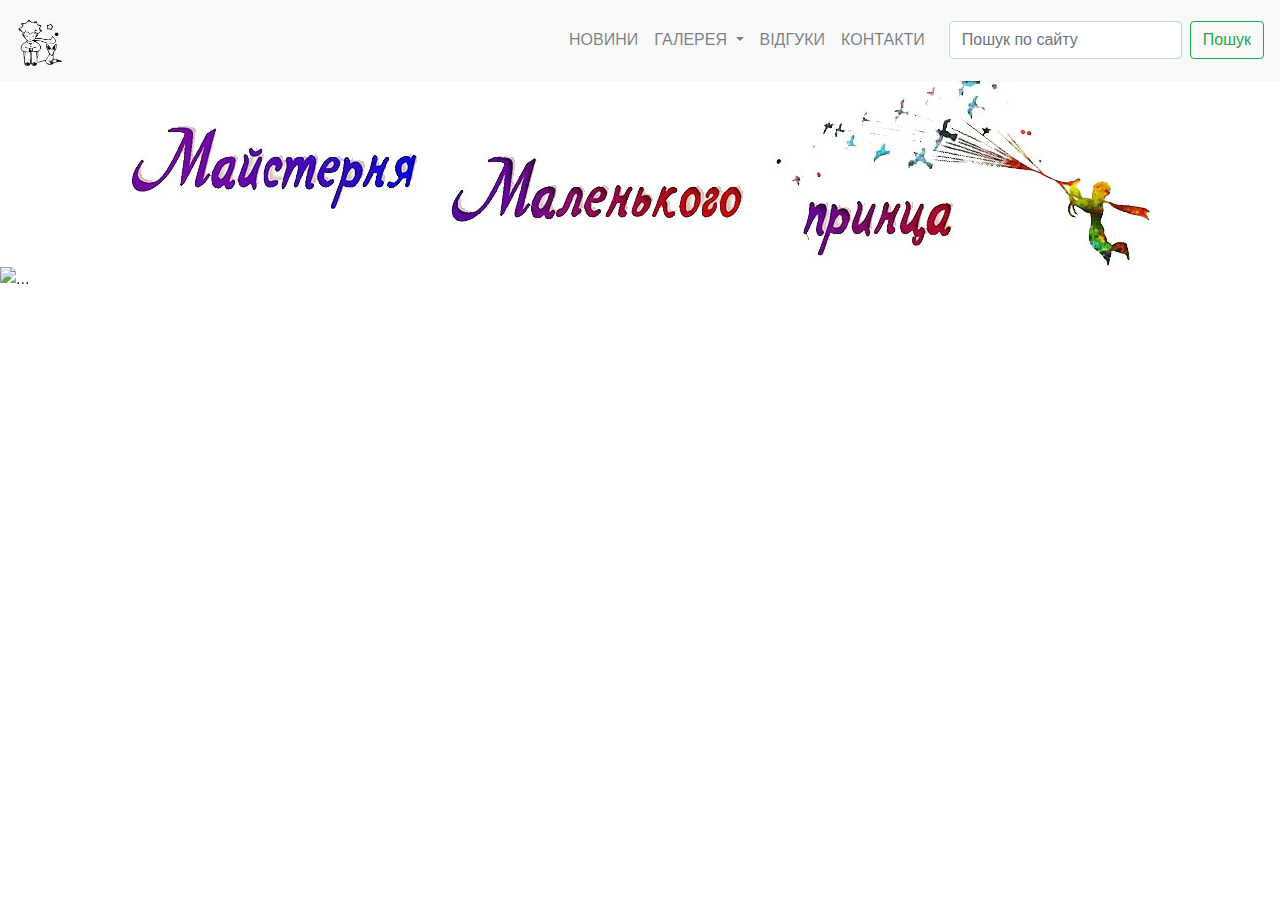
==== index.html @ 0a29ed21 "first commit" ====
<!DOCTYPE html>
<html lang="ua">
<head>
	<meta charset="UTF-8">
    <meta name="viewport" content="width=device-width, initial-scale=1, shrink-to-fit=no">
    
    <!-- Bootstrap CSS -->
    <link rel="stylesheet" href="https://stackpath.bootstrapcdn.com/bootstrap/4.3.1/css/bootstrap.min.css" integrity="sha384-ggOyR0iXCbMQv3Xipma34MD+dH/1fQ784/j6cY/iJTQUOhcWr7x9JvoRxT2MZw1T" crossorigin="anonymous">
    <link href="https://fonts.googleapis.com/css?family=Noto+Serif&display=swap" rel="stylesheet">
    <link rel="stylesheet" href="css/mycss.css">
    <link rel="stylesheet" href="css/mediaqueries.css">
	<title>Майстерня маленького принца</title>
</head>
<body>
  <header>
    <nav class="navbar navbar-expand-lg navbar-light bg-light">
    <a class="navbar-brand" href="#"><img class="w-25" src="img/logo.png"></a>
      <div class="collapse navbar-collapse" id="navbarSupportedContent">
        <ul class="navbar-nav ml-auto">
        <li class="nav-item">
          <a class="nav-link" href="#">НОВИНИ</a>
         </li>
        <li class="nav-item dropdown">
          <a class="nav-link dropdown-toggle" href="#" id="navbarDropdown" role="button" data-toggle="dropdown" aria-haspopup="true" aria-expanded="false">
            ГАЛЕРЕЯ
          </a>
          <div class="dropdown-menu" aria-labelledby="navbarDropdown">
            <a class="dropdown-item" href="#">ФОТО</a>
            <a class="dropdown-item" href="#">ВІДЕО</a>
            </div>
        </li>
        <li class="nav-item">
          <a class="nav-link" href="#">ВІДГУКИ</a>
        </li>
          <li class="nav-item">
          <a class="nav-link" href="#">КОНТАКТИ</a>
        </li>
        </ul>
        <form class="form-inline my-2 my-lg-0 ml-3">
          <input class="form-control mr-sm-2" type="search" placeholder="Пошук по сайту" aria-label="Search">
          <button class="btn btn-outline-success my-2 my-sm-0" type="submit">Пошук</button>
        </form>
      </div>
    </nav>

    <img class="logo-img" src="img/logo_image.jpg">
  
  </header>
  <div class="main-contant">
    <div id="carouselExampleFade" class="carousel slide carousel-fade" data-ride="carousel">
      <div class="carousel-inner">
        <div class="carousel-item active">
          <img src="..." class="d-block w-100" alt="...">
        </div>
        <div class="carousel-item">
          <img src="..." class="d-block w-100" alt="...">
        </div>
        <div class="carousel-item">
          <img src="..." class="d-block w-100" alt="...">
        </div>
      </div>
    <a class="carousel-control-prev" href="#carouselExampleFade" role="button" data-slide="prev">
    <span class="carousel-control-prev-icon" aria-hidden="true"></span>
    <span class="sr-only">Попередній</span>
    </a>
    <a class="carousel-control-next" href="#carouselExampleFade" role="button" data-slide="next">
    <span class="carousel-control-next-icon" aria-hidden="true"></span>
    <span class="sr-only">Наступний</span>
    </a>
    </div>



 








  </div>









		















    <!-- My JavaScript-->
    <script src="js/myjs.js"></script>

    <!-- jQuery first, then Popper.js, then Bootstrap JS -->
    <script src="https://code.jquery.com/jquery-3.3.1.slim.min.js" integrity="sha384-q8i/X+965DzO0rT7abK41JStQIAqVgRVzpbzo5smXKp4YfRvH+8abtTE1Pi6jizo" crossorigin="anonymous"></script> <script src="https://cdnjs.cloudflare.com/ajax/libs/popper.js/1.14.7/umd/popper.min.js" integrity="sha384-UO2eT0CpHqdSJQ6hJty5KVphtPhzWj9WO1clHTMGa3JDZwrnQq4sF86dIHNDz0W1" crossorigin="anonymous"></script>
    <script src="https://stackpath.bootstrapcdn.com/bootstrap/4.3.1/js/bootstrap.min.js" integrity="sha384-JjSmVgyd0p3pXB1rRibZUAYoIIy6OrQ6VrjIEaFf/nJGzIxFDsf4x0xIM+B07jRM" crossorigin="anonymous"></script>
</body>
</html>
---- css/mycss.css ----
.logo-img{
	display: flex;
	margin-left: auto;
	margin-right: auto;
}
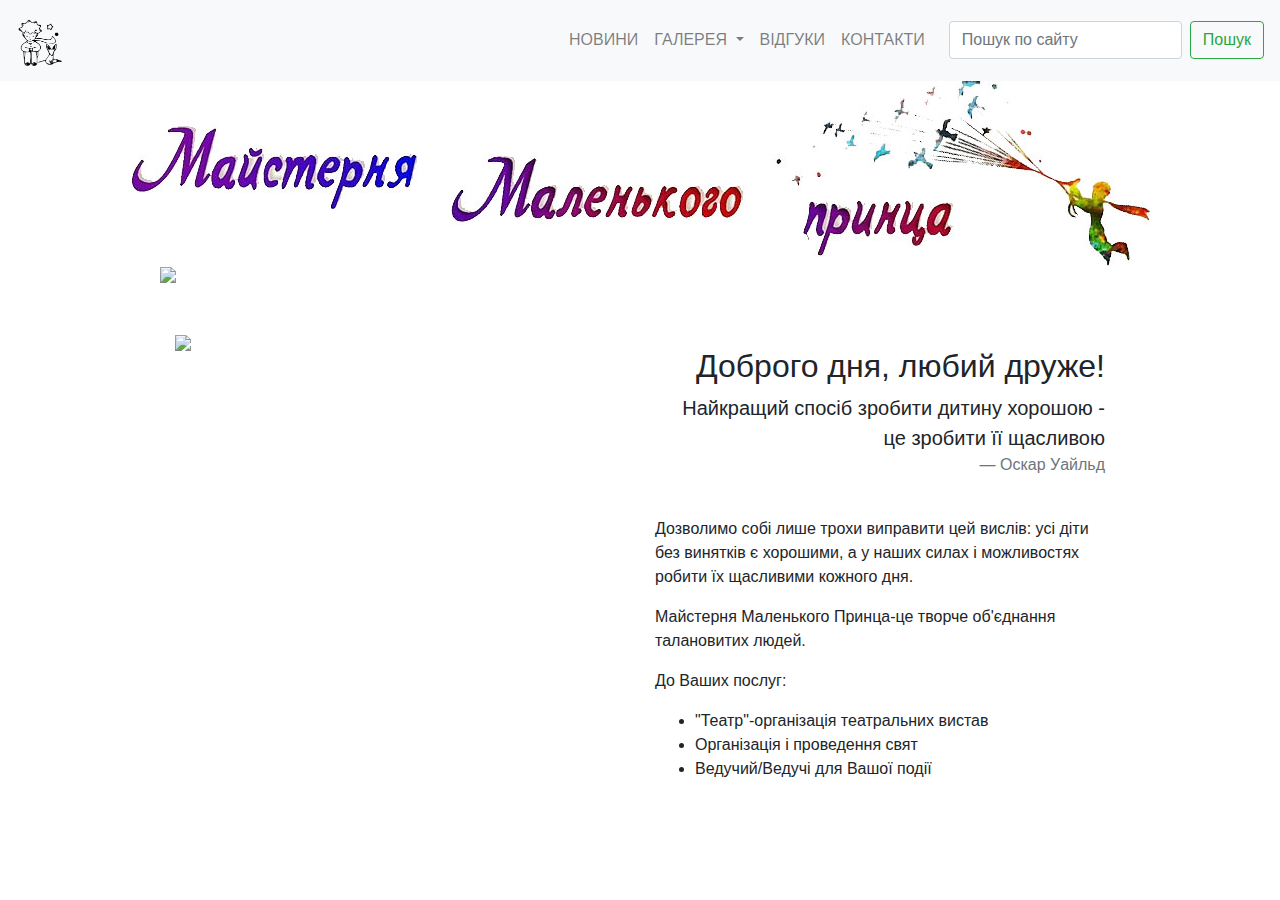
==== commit c96ee060: "workin in maincontainer part two" ====
--- a/index.html
+++ b/index.html
@@ -7,6 +7,7 @@
     <!-- Bootstrap CSS -->
     <link rel="stylesheet" href="https://stackpath.bootstrapcdn.com/bootstrap/4.3.1/css/bootstrap.min.css" integrity="sha384-ggOyR0iXCbMQv3Xipma34MD+dH/1fQ784/j6cY/iJTQUOhcWr7x9JvoRxT2MZw1T" crossorigin="anonymous">
     <link href="https://fonts.googleapis.com/css?family=Noto+Serif&display=swap" rel="stylesheet">
+    <!-- My CSS -->
     <link rel="stylesheet" href="css/mycss.css">
     <link rel="stylesheet" href="css/mediaqueries.css">
 	<title>Майстерня маленького принца</title>
@@ -46,17 +47,18 @@
     <img class="logo-img" src="img/logo_image.jpg">
   
   </header>
+
   <div class="main-contant">
-    <div id="carouselExampleFade" class="carousel slide carousel-fade" data-ride="carousel">
+    <div id="carouselExampleFade" class="carousel slide carousel-fade " data-ride="carousel">
       <div class="carousel-inner">
         <div class="carousel-item active">
-          <img src="..." class="d-block w-100" alt="...">
+          <img src="img/carusel/carusel_one.jpg" class="d-block w-75 mx-auto">
         </div>
         <div class="carousel-item">
-          <img src="..." class="d-block w-100" alt="...">
+          <img src="img/carusel/carusel_two.jpg" class="d-block w-75 mx-auto">
         </div>
         <div class="carousel-item">
-          <img src="..." class="d-block w-100" alt="...">
+          <img src="img/carusel/carusel_tree.jpg" class="d-block w-75 mx-auto">
         </div>
       </div>
     <a class="carousel-control-prev" href="#carouselExampleFade" role="button" data-slide="prev">
@@ -68,6 +70,31 @@
     <span class="sr-only">Наступний</span>
     </a>
     </div>
+    <div class="contant w-75 mx-auto ">
+     <div class="container mt-5">
+       <div class="row">
+         <div class="col">
+           <img src="img/contant/contant_top.jpg">
+         </div>
+         <div class="col">
+            <p class="h2 text-right mt-3">Доброго дня, любий друже!</p>
+            <blockquote class="blockquote text-right">
+            <p class="mb-0">Найкращий спосіб зробити дитину хорошою - це зробити її щасливою</p>
+            <footer class="blockquote-footer">Оскар Уайльд</footer>
+            </blockquote>
+            <p class="text-contant">Дозволимо собі лише трохи виправити цей вислів: усі діти без винятків є хорошими, а у наших силах і можливостях робити їх щасливими кожного дня.</p>
+            <p><span>Майстерня Маленького Принца</span>-це творче об'єднання талановитих людей.
+            </p> 
+            <p>До Ваших послуг:</p>
+            <ul>
+             <li>"Театр"-організація театральних вистав</li>
+             <li>Організація і проведення свят</li> 
+             <li>Ведучий/Ведучі для Вашої події</li>  
+            </ul> 
+         </div>
+       </div>
+     </div>
+     </div>
 
 
 
--- a/css/mycss.css
+++ b/css/mycss.css
@@ -2,4 +2,7 @@
 	display: flex;
 	margin-left: auto;
 	margin-right: auto;
-}+}
+.text-contant{
+	margin-top: 40px;
+}
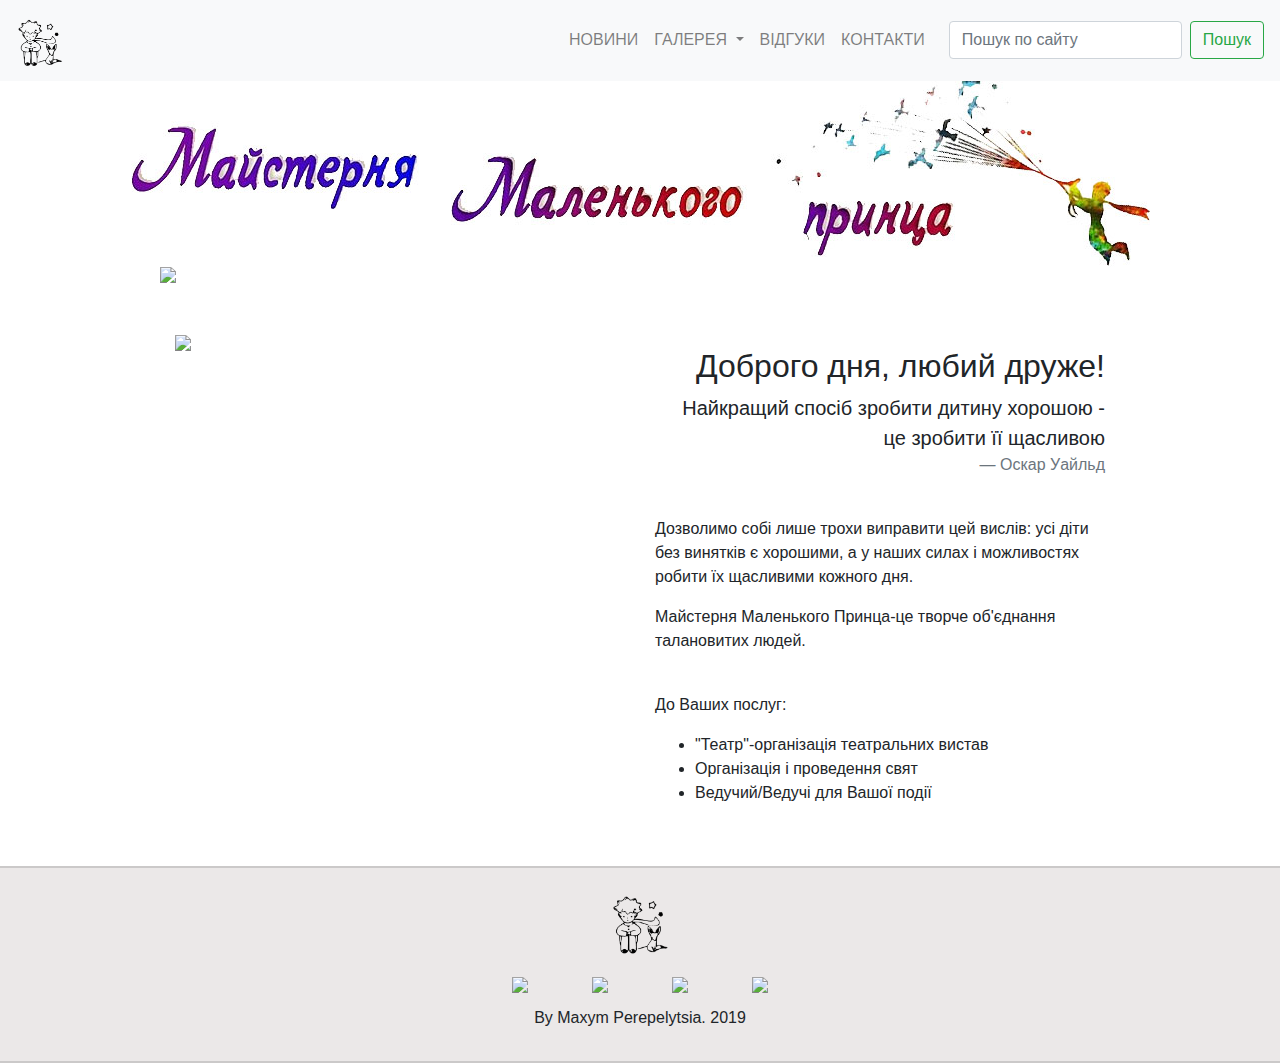
==== commit d2818a6e: "work with mediaqueries" ====
--- a/index.html
+++ b/index.html
@@ -1,7 +1,7 @@
 <!DOCTYPE html>
 <html lang="ua">
-<head>
-	<meta charset="UTF-8">
+  <head>
+	  <meta charset="UTF-8">
     <meta name="viewport" content="width=device-width, initial-scale=1, shrink-to-fit=no">
     
     <!-- Bootstrap CSS -->
@@ -10,32 +10,32 @@
     <!-- My CSS -->
     <link rel="stylesheet" href="css/mycss.css">
     <link rel="stylesheet" href="css/mediaqueries.css">
-	<title>Майстерня маленького принца</title>
-</head>
-<body>
-  <header>
-    <nav class="navbar navbar-expand-lg navbar-light bg-light">
-    <a class="navbar-brand" href="#"><img class="w-25" src="img/logo.png"></a>
+	  <title>Майстерня маленького принца</title>
+  </head>
+  <body>
+    <header>
+      <nav class="navbar navbar-expand-lg navbar-light bg-light">
+      <a class="navbar-brand" href="index.html"><img class="w-25" src="img/logo.png"></a>
       <div class="collapse navbar-collapse" id="navbarSupportedContent">
         <ul class="navbar-nav ml-auto">
         <li class="nav-item">
-          <a class="nav-link" href="#">НОВИНИ</a>
-         </li>
+          <a class="nav-link" href="news.html">НОВИНИ</a>
+        </li>
         <li class="nav-item dropdown">
           <a class="nav-link dropdown-toggle" href="#" id="navbarDropdown" role="button" data-toggle="dropdown" aria-haspopup="true" aria-expanded="false">
             ГАЛЕРЕЯ
           </a>
           <div class="dropdown-menu" aria-labelledby="navbarDropdown">
-            <a class="dropdown-item" href="#">ФОТО</a>
-            <a class="dropdown-item" href="#">ВІДЕО</a>
+            <a class="dropdown-item" href="photogallery.html">ФОТО</a>
+            <a class="dropdown-item" href="videogallery.html">ВІДЕО</a>
             </div>
-        </li>
+         </li>
         <li class="nav-item">
-          <a class="nav-link" href="#">ВІДГУКИ</a>
+          <a class="nav-link" href="respond.html">ВІДГУКИ</a>
         </li>
           <li class="nav-item">
-          <a class="nav-link" href="#">КОНТАКТИ</a>
-        </li>
+          <a class="nav-link" href="contacts.html">КОНТАКТИ</a>
+          </li>
         </ul>
         <form class="form-inline my-2 my-lg-0 ml-3">
           <input class="form-control mr-sm-2" type="search" placeholder="Пошук по сайту" aria-label="Search">
@@ -43,101 +43,110 @@
         </form>
       </div>
     </nav>
-
+    <div>
     <img class="logo-img" src="img/logo_image.jpg">
-  
-  </header>
-
-  <div class="main-contant">
-    <div id="carouselExampleFade" class="carousel slide carousel-fade " data-ride="carousel">
-      <div class="carousel-inner">
-        <div class="carousel-item active">
+    </div>
+    </header>
+    <div class="main-contant">
+      <div id="carouselExampleFade" class="carousel slide carousel-fade " data-ride="carousel">
+        <div class="carousel-inner">
+          <div class="carousel-item active">
           <img src="img/carusel/carusel_one.jpg" class="d-block w-75 mx-auto">
+          </div>
+          <div class="carousel-item">
+          <img src="img/carusel/carusel_two.jpg" class="d-block w-75 mx-auto">
+          </div>
+          <div class="carousel-item">
+          <img src="img/carusel/carusel_tree.jpg" class="d-block w-75 mx-auto">
+          </div>
         </div>
-        <div class="carousel-item">
-          <img src="img/carusel/carusel_two.jpg" class="d-block w-75 mx-auto">
+          <a class="carousel-control-prev" href="#carouselExampleFade" role="button" data-slide="prev">
+          <span class="carousel-control-prev-icon" aria-hidden="true"></span>
+          <span class="sr-only">Попередній</span>
+          </a>
+          <a class="carousel-control-next" href="#carouselExampleFade" role="button" data-slide="next">
+          <span class="carousel-control-next-icon" aria-hidden="true"></span>
+          <span class="sr-only">Наступний</span>
+          </a>
+      </div>
+      <div class="contant w-75 mx-auto ">
+        <div class="container mt-5">
+          <div class="row">
+            <div class="col">
+              <img src="img/contant/contant_top.jpg">
+            </div>
+            <div class="col">
+              <p class="h2 text-right mt-3">Доброго дня, любий друже!</p>
+              <blockquote class="blockquote text-right">
+              <p class="mb-0">Найкращий спосіб зробити дитину хорошою - це зробити її щасливою</p>
+              <footer class="blockquote-footer">Оскар Уайльд</footer>
+              </blockquote>
+              <p class="text-contant">Дозволимо собі лише трохи виправити цей вислів: усі діти без винятків є хорошими, а у наших силах і можливостях робити їх щасливими кожного дня.</p>
+              <p><span class="text-contant">Майстерня Маленького Принца</span>-це творче об'єднання талановитих людей.
+              </p>
+              <br>
+              <div class="div"><p>До Ваших послуг:</p>
+              <ul>
+                <li>"Театр"-організація театральних вистав</li>
+                <li>Організація і проведення свят
+                </li> 
+                <li>Ведучий/Ведучі для Вашої події
+                </li>  
+              </ul>
+              </div> 
+            </div>
+          </div>
         </div>
-        <div class="carousel-item">
-          <img src="img/carusel/carusel_tree.jpg" class="d-block w-75 mx-auto">
+        <div class="div-small"><p>До Ваших послуг:</p>
+          <ul>
+            <li>"Театр"-організація театральних вистав
+            </li>
+            <li>Організація і проведення свят
+            </li> 
+            <li>Ведучий/Ведучі для Вашої події
+            </li>  
+          </ul>
         </div>
       </div>
-    <a class="carousel-control-prev" href="#carouselExampleFade" role="button" data-slide="prev">
-    <span class="carousel-control-prev-icon" aria-hidden="true"></span>
-    <span class="sr-only">Попередній</span>
-    </a>
-    <a class="carousel-control-next" href="#carouselExampleFade" role="button" data-slide="next">
-    <span class="carousel-control-next-icon" aria-hidden="true"></span>
-    <span class="sr-only">Наступний</span>
-    </a>
     </div>
-    <div class="contant w-75 mx-auto ">
-     <div class="container mt-5">
-       <div class="row">
-         <div class="col">
-           <img src="img/contant/contant_top.jpg">
-         </div>
-         <div class="col">
-            <p class="h2 text-right mt-3">Доброго дня, любий друже!</p>
-            <blockquote class="blockquote text-right">
-            <p class="mb-0">Найкращий спосіб зробити дитину хорошою - це зробити її щасливою</p>
-            <footer class="blockquote-footer">Оскар Уайльд</footer>
-            </blockquote>
-            <p class="text-contant">Дозволимо собі лише трохи виправити цей вислів: усі діти без винятків є хорошими, а у наших силах і можливостях робити їх щасливими кожного дня.</p>
-            <p><span>Майстерня Маленького Принца</span>-це творче об'єднання талановитих людей.
-            </p> 
-            <p>До Ваших послуг:</p>
-            <ul>
-             <li>"Театр"-організація театральних вистав</li>
-             <li>Організація і проведення свят</li> 
-             <li>Ведучий/Ведучі для Вашої події</li>  
-            </ul> 
-         </div>
-       </div>
-     </div>
-     </div>
-
-
-
- 
-
-
-
-
-
-
-
-
-  </div>
-
-
-
-
-
-
-
-
-
-		
-
-
-
-
-
-
-
-
-
-
-
-
-
-
-
+    <footer class="footer">
+      <div class="footer-logo">
+        <a href="#"><img class="footer-logo-img" src="img/logo.png"></a>  
+      </div>
+      <div class="footer-social mt-3 w-25 mx-auto">
+        <div class="container">
+          <div class="row">
+            <div class="col">
+             <a class="footer-social-facebook" href="#">
+              <img class="footer-social-img" src="img/sociallogo/facebook.png">
+              </a>
+            </div>
+            <div class="col">
+              <a class="footer-social-insta" href="#">
+                <img class="footer-social-img" src="img/sociallogo/insta.png">
+              </a>
+            </div>
+            <div class="col">
+              <a class="footer-social-youtube" href="#">
+                <img class="footer-social-img" src="img/sociallogo/youtube.png">
+              </a>
+            </div>
+            <div class="col">
+              <a class="footer-social-telegram" href="#">
+                <img class="footer-social-img" src="img/sociallogo/telegram.png">
+              </a>
+            </div>
+          </div> 
+        </div>
+      </div>
+      <p class="footer-bottom"> By Maxym Perepelytsia. 2019     
+      </p>
+    </footer>
+  <!-- jQuery first, then Popper.js, then Bootstrap JS -->
+    <script src="https://code.jquery.com/jquery-3.3.1.slim.min.js" integrity="sha384-q8i/X+965DzO0rT7abK41JStQIAqVgRVzpbzo5smXKp4YfRvH+8abtTE1Pi6jizo" crossorigin="anonymous"></script>
+    <script src="https://cdnjs.cloudflare.com/ajax/libs/popper.js/1.14.7/umd/popper.min.js" integrity="sha384-UO2eT0CpHqdSJQ6hJty5KVphtPhzWj9WO1clHTMGa3JDZwrnQq4sF86dIHNDz0W1" crossorigin="anonymous"></script>
+    <script src="https://stackpath.bootstrapcdn.com/bootstrap/4.3.1/js/bootstrap.min.js" integrity="sha384-JjSmVgyd0p3pXB1rRibZUAYoIIy6OrQ6VrjIEaFf/nJGzIxFDsf4x0xIM+B07jRM" crossorigin="anonymous"></script>
     <!-- My JavaScript-->
     <script src="js/myjs.js"></script>
-
-    <!-- jQuery first, then Popper.js, then Bootstrap JS -->
-    <script src="https://code.jquery.com/jquery-3.3.1.slim.min.js" integrity="sha384-q8i/X+965DzO0rT7abK41JStQIAqVgRVzpbzo5smXKp4YfRvH+8abtTE1Pi6jizo" crossorigin="anonymous"></script> <script src="https://cdnjs.cloudflare.com/ajax/libs/popper.js/1.14.7/umd/popper.min.js" integrity="sha384-UO2eT0CpHqdSJQ6hJty5KVphtPhzWj9WO1clHTMGa3JDZwrnQq4sF86dIHNDz0W1" crossorigin="anonymous"></script>
-    <script src="https://stackpath.bootstrapcdn.com/bootstrap/4.3.1/js/bootstrap.min.js" integrity="sha384-JjSmVgyd0p3pXB1rRibZUAYoIIy6OrQ6VrjIEaFf/nJGzIxFDsf4x0xIM+B07jRM" crossorigin="anonymous"></script>
-</body>
+  </body>
 </html>--- a/css/mycss.css
+++ b/css/mycss.css
@@ -6,3 +6,31 @@
 .text-contant{
 	margin-top: 40px;
 }
+.div-small{
+	display: none;
+}
+footer.footer{
+	background-color: #EBE8E8;
+	margin-top: 45px;
+	padding-bottom: 15px;
+	border-top: 2px solid #CBC9C9;
+	border-bottom: 2px solid #CBC9C9;
+	text-align: center;
+}
+.footer-logo{
+	margin-top: 10px;
+	text-align: center;
+}
+.footer-logo-img{
+	width: 60px;
+	height: auto;
+	margin-top: 10px;
+}
+
+.footer-social-img{
+	width:45px;
+	height:auto;
+}
+.footer-bottom{
+	margin-top: 10px;
+}--- a/css/mediaqueries.css
+++ b/css/mediaqueries.css
@@ -0,0 +1,35 @@
+@media screen and (max-width: 1199px){
+ .h2.text-right.mt-3{
+  font-size: 1.4rem;
+ }
+ .blockquote.text-right{
+  font-size: 0.9rem;
+ }
+ .text-contant{
+  font-size: 0.9rem;
+ }
+ .div{
+  display: none;
+ }
+ .div-small{
+  display: block;
+  margin-top: 15px;
+  margin-left: 20px;
+ }
+ .footer-social.mt-3.w-25.mx-auto{
+  width: 50%!important;
+ }
+ .div-small li{
+  padding-top: 5px;
+ }
+ .footer-bottom{
+  padding-top: 5px;
+ }
+}
+
+@media screen and (max-width: 991px)
+  
+@media screen and (max-width: 767px)
+  
+@media screen and (max-width: 576px)
+  